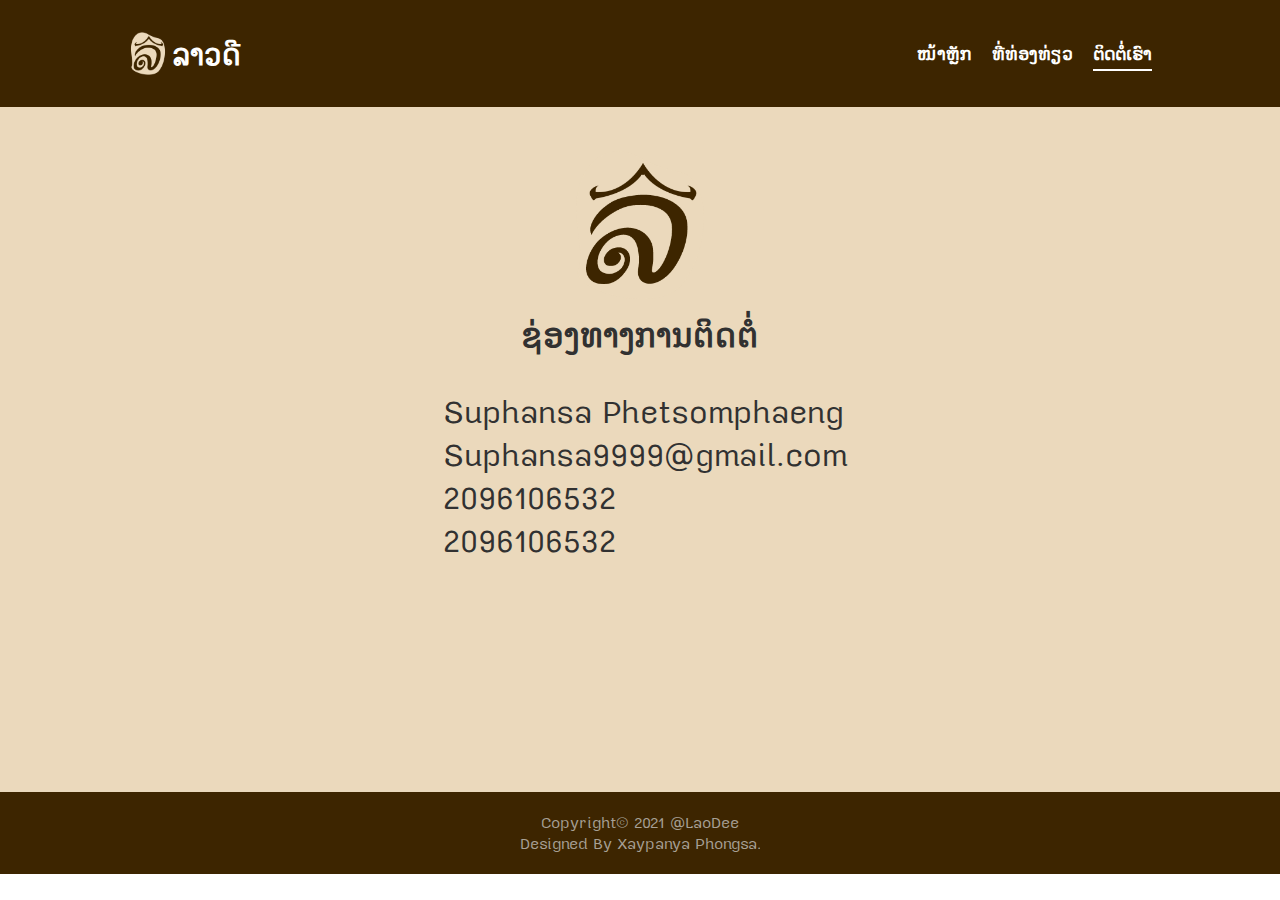
==== contact_us.html @ 498974ee "first commit" ====
<!DOCTYPE html>
<html lang="lo">
<head>
	<meta charset="UTF-8">
	<meta name="viewport" content="width=device-width, initial-scale=1.0">
	<title>ໂຮງແຮມລາວດີ</title>
    <meta name="theme-color" content='#3d2500'/>
    <meta
      name="description"
      content="ເວບໄຊໂຮງແຮມລາວດີ"
    />
	<link rel="icon" href="assets/images/LaoDerm.png" />
	<link rel="apple-touch-icon" href="assets/images/LaoDerm.png" />
	<link rel="stylesheet" href="font/font-face.css">
	<link rel="stylesheet" href="./assets/css/contact.css" />
	<link rel="stylesheet" href="./assets/css/slideshow.css" />
	<link rel="stylesheet" href="https://use.fontawesome.com/releases/v5.15.4/css/all.css" integrity="sha384-DyZ88mC6Up2uqS4h/KRgHuoeGwBcD4Ng9SiP4dIRy0EXTlnuz47vAwmeGwVChigm" crossorigin="anonymous">
	<link rel="manifest" href="manifest.json" />
</head>
<body>
	<button onclick="topFunction()" id="myBtn" title="Go to top"><i class="fas fa-arrow-up"></i></button>
	<header>
		<div class="container">
			<a href="index.html" class="icon-link">
				<div class="icon-container">
					<img src="assets/images/LaoDerm.png" alt="LaoDerm.png" width="40px">
					<h2>ລາວດີ</h2>
				</div>
			</a>
			<nav>
				<a href="index.html" ><i class="fas fa-home"></i> ໜ້າຫຼັກ</a>
				<a href="travel_places.html"><i class="fas fa-map-marked"></i> ທີ່ທ່ອງທ່ຽວ</a>
				<a href="contact_us.html" class="current"><i class="fas fa-phone-alt"></i> ຕິດຕໍ່ເຮົາ</a>
			</nav>
			<button class="hamburger">
				<div class="bar"></div>
			</button>
		</div>
	</header>
	<nav class="mobile-nav">
		<a href="index.html"><i class="fas fa-home"></i> ໜ້າຫຼັກ</a>
		<a href="travel_places.html"><i class="fas fa-map-marked"></i> ທີ່ທ່ອງທ່ຽວ</a>
		<a href="contact_us.html"  class="current"><i class="fas fa-phone-alt"></i> ຕິດຕໍ່ເຮົາ</a>
	</nav>
	<main>
		
		<section class="contact" id="contact">
			<div class="container">
                <div class="laoderm-container">
					<img src="assets/images/LaoDerm.png" alt="LaoDerm.png" width="150px">
                </div>
				<h2>ຊ່ອງທາງການຕິດຕໍ່</h2>
                
                <div class="contact-ways">
                    <div class="icon-container">
                        <a href="https://www.facebook.com/nbiew.niday" target="_blank"><i class="fab fa-facebook"></i></a>
                        <a href="mailto:Suphansa9999@gmai.com" target="_blank"><i class="fas fa-envelope"></i></a>
                        <a href="https://wa.me/+8562096106532?text=ສະບາຍດີ" target="_blank"><i class="fab fa-whatsapp"></i></a>
                        <a href="tel:2096106532" target="_blank"><i class="fas fa-phone-square-alt"></i></a>
                    </div>
                    <div class="details-container">
                        <a href="https://www.facebook.com/nbiew.niday" target="_blank">Suphansa Phetsomphaeng</a>
                        <a href="mailto:Suphansa9999@gmai.com" target="_blank">Suphansa9999@gmail.com</a>
                        <a href="https://wa.me/+8562096106532?text=ສະບາຍດີ" target="_blank">2096106532</a>
                        <a href="tel:2096106532" target="_blank">2096106532</a>
                    </div>
                </div>
				
			</div>
			<div class="credit">
				<p>Copyright&copy; 2021 @LaoDee</p>
				<p>Designed By Xaypanya Phongsa.</p>
			</div>
		</section>
	</main>
	<script src="./assets/js/main.js"></script>
	<script src="./assets/js/scrollup.js"></script>
	<script src="./assets/js/slideshow.js"></script>
</body>
</html>
---- font/font-face.css ----
@font-face {
    font-family: 'BoonHome-Bold';
    src: url('boonhome-700.woff2') format('woff2'),
        url('boonhome-700.woff') format('woff');
    font-weight: bold;
    font-style: normal;
    font-display: swap;
}

@font-face {
    font-family: 'BoonHome';
    src: url('boonhome-400.woff2') format('woff2'),
        url('boonhome-400.woff') format('woff');
    font-weight: normal;
    font-style: normal;
    font-display: swap;
}

* {
    font-family: 'BoonHome';
}
---- assets/css/contact.css ----
* {
    margin: 0;
    padding: 0;
    -webkit-box-sizing: border-box;
    box-sizing: border-box;
    scroll-behavior: smooth;
}

#myBtn {
    display: none;
    position: fixed;
    bottom: 20px;
    right: 30px;
    z-index: 59;
    font-size: 18px;
    border: none;
    outline: none;
    background-color: rgb(68, 68, 68);
    color: white;
    cursor: pointer;
    padding: 9px 13px;
    opacity: .6;
    border-radius: 20px;
  }
  
  #myBtn:hover {
    background-color: #555;
  }

:root {
    --primary: #ebd9bc;
    --primary-dark: #c2a87f;
    --primary-super-dark: #997e52;
    --dark: #3d2500;
    --light: #e29d2d;
    --light-grey: #eee;
}

.map {
    margin: 20px 0px;
    /* border: 1px solid red; */
    display: flex;
    justify-content: space-evenly;
}

.map iframe {
    margin: 0 auto;
    width: 700px;
    height: 400px;
}

.container {
    width: 100%;
    max-width: 1600px;
    margin: 0 auto;
    padding-left: 128px;
    padding-right: 128px;
}

.icon-container {
    display: flex;
}

.icon-container h2 {
    margin-left: 4px;
}

@media (max-width: 1024px) {
    .container {
        padding-left: 64px;
        padding-right: 64px;
    }
}
@media (max-width: 767px) {
    .container {
        padding-left: 32px;
        padding-right: 32px;
    }
}
.hamburger {
    position: relative;
    display: block;
    width: 35px;
    cursor: pointer;
    -webkit-appearance: none;
    -moz-appearance: none;
    appearance: none;
    background: none;
    outline: none;
    border: none;
}
.hamburger .bar,
.hamburger:after,
.hamburger:before {
    content: "";
    display: block;
    width: 100%;
    height: 5px;
    background-color: #fff;
    margin: 6px 0px;
    -webkit-transition: 0.4s;
    transition: 0.4s;
}
.hamburger.is-active:before {
    -webkit-transform: rotate(-45deg) translate(-8px, 6px);
    transform: rotate(-45deg) translate(-8px, 6px);
}
.hamburger.is-active:after {
    -webkit-transform: rotate(45deg) translate(-9px, -8px);
    transform: rotate(45deg) translate(-9px, -8px);
}
.hamburger.is-active .bar {
    opacity: 0;
}
.mobile-nav {
    position: fixed;
    top: 0;
    left: 100%;
    width: 100%;
    min-height: 100vh;
    display: block;
    z-index: 98;
    background-color: var(--dark);
    padding-top: 120px;
    -webkit-transition: 0.4s;
    transition: 0.4s;
}
.mobile-nav.is-active {
    left: 0;
}
.mobile-nav a {
    display: block;
    width: 100%;
    font-weight: 600;
    max-width: 200px;
    margin: 0 auto 16px;
    text-align: center;
    padding: 12px 16px;
    background-color: var(--primary);
    border-radius: 10px;
    color: var(--dark);
    text-decoration: none;
}
.mobile-nav a:hover {
    background-color: var(--primary-dark);
}

.mobile-nav a.current {
  background-color: var(--primary-dark);
}

.mobile-nav a:active {
    background-color: var(--primary-super-dark);
}
@media (min-width: 768px) {
    .mobile-nav {
        display: none;
    }
    .hamburger {
        display: none;
    }
}
section h2 {
    text-align: center;
    margin-bottom: 32px;
    text-transform: uppercase;
    color: #313131;
    font-size: 36px;
}
.button {
    -webkit-appearance: none;
    -moz-appearance: none;
    appearance: none;
    border: none;
    outline: none;
    background: none;
    display: inline-block;
    color: rgb(83, 49, 4);
    font-size: 20px;
    background-color: var(--primary);
    padding: 12px 16px;
    border-radius: 8px;
    text-decoration: none;
    text-transform: uppercase;
    font-weight: 700;
    cursor: pointer;
    transition: ease-in-out .3s;
}


@media (max-width: 767px) {
    .button {
        font-size: 18px;
    }
}

.button:hover {
    transform: translateY(-3px);
}

img {
    max-width: 100%;
}
header {
    color: #fff;
    background-color: var(--dark);
    position: fixed;
    top: 0;
    left: 0;
    width: 100%;
    z-index: 99;
}
header .container {
  
    padding-top: 32px;
    padding-bottom: 32px;
    display: -webkit-box;
    display: -ms-flexbox;
    display: flex;
    -webkit-box-pack: justify;
    -ms-flex-pack: justify;
    justify-content: space-between;
    -webkit-box-align: center;
    -ms-flex-align: center;
    align-items: center;
}
header .container h2 {
    color: inherit;
    text-transform: uppercase;
    font-size: 32px;
    font-weight: 900;
}
header .container h2 span {
    font-weight: 600;
}
header .container nav {
    display: -ms-grid;
    display: grid;
    grid-gap: 20px;
    transform: translateX(20px);
    -ms-grid-columns: auto 4;
    grid-template-columns: repeat(4, auto);
}
@media (max-width: 767px) {
    header .container nav {
        display: none;
    }
}
header .container nav a {
    font-weight: 600;
    color: inherit;
    font-size: 20px;
    text-decoration: none;
    padding: 3px 0px;
    transition: ease-out 0.35s;
    border-bottom: 2px solid rgba(255, 255, 255, 0);
}

header .container nav a.current {
    border-bottom: 2px solid white;
    padding: 3px 0px;
}

header .container nav a:hover {
    opacity: 65%;
}
header .container nav a:active {
    opacity: 30%;
}

header.is-scrolling {
    background-color: var(--dark);
}
header.is-scrolling .container {
    padding-top: 16px;
    padding-bottom: 16px;
}
main section.banner {
    color: #fff;
    position: relative;
    min-height: 100vh;
    display: -webkit-box;
    display: -ms-flexbox;
    display: flex;
    -webkit-box-align: center;
    -ms-flex-align: center;
    align-items: center;
    background-image: url("../images/header-laoderm.png");
    background-position: top right;
    background-size: cover;
}

@media (max-width: 767px) {
    main section.banner {
        padding-top: 150px;
        /* border: 10px solid red; */
    }
 }


main section.banner:after {
    content: "";
    display: block;
    position: absolute;
    top: 0;
    left: 0;
    right: 0;
    bottom: 0;
    z-index: 0;
    background-color: var(--dark);
    opacity: 0.8;
}
main section.banner .container {
    position: relative;
    z-index: 1;
}
main section.banner .container h1 {
    font-size: 72px;
    margin-bottom: 32px;
}
main section.banner .container h1 span {
    color: var(--light);
}
@media (max-width: 767px) {
    main section.banner .container h1 {
        font-size: 32px;
    }
}
main section.banner .container h3 {
    font-size: 36px;
    font-weight: 400;
    margin-bottom: 32px;
}
@media (max-width: 767px) {
    main section.banner .container h3 {
        font-size: 20px;
    }
    
}

.credit {
    padding: 20px;
    /* border: 1px solid red; */
    text-align: center;
    background-color: var(--dark);
    width: 100%;
}

.credit p{
    color: rgb(212, 212, 212);
    opacity: .7;
}

@media (max-width: 767px) {
    .credit {
        padding: 20px;
     
    }
}

main .services {
    background-color: #eee;
    /* border: 2px solid red; */
    padding: 20px 0px;
}
main .services .container {
    padding-top: 64px;
    padding-bottom: 64px;
    
}
main .services .container .services-grid {
    display: flex;
    align-items: center;
    justify-content: center;
    /* border: 1px solid red; */
    justify-content: center;
}
@media (max-width: 1024px) {
    main .services .container .services-grid {
        flex-direction: row;
    }
}
@media (max-width: 767px) {
    main .services .container .services-grid {
        flex-direction: column;
        justify-content: center;
        align-items: center;
        flex-wrap: wrap;
    }
}
main .services .container .services-grid .service {
    /* border: 2px solid green; */
    max-width: 450px;
    width: 100%;
    min-height: 720px;
    margin-right: 20px;
    margin-bottom: 30px;
    background-color: #fff;
    border-radius: 16px;
    overflow: hidden;
    -webkit-box-shadow: 0px 6px 12px rgba(0, 0, 0, 0.3);
    box-shadow: 0px 6px 12px rgba(0, 0, 0, 0.3);
}
main .services .container .services-grid .service .img-box {
    display: block;
    width: 100%;
    border-bottom: 5px solid var(--primary);
}
main .services .container .services-grid .service .img-box .img {
    display: block;
    width: 100%;
    height: 300px;
    -o-object-fit: cover;
    object-fit: cover;
}
main .services .container .services-grid .service .content {
    padding: 16px;
}

.projects {
    padding: 50px 0px;
    /* border: 2px solid blue; */
    display: flex;
    flex-direction: column;
    justify-content: center;
}



.project {
    background-color: #fff;
    -webkit-box-shadow: 0px 6px 12px rgba(0, 0, 0, 0.2);
    box-shadow: 0px 6px 12px rgba(0, 0, 0, 0.233);
    text-align: center;
    padding: 25px;
    border-radius: 20px;
    margin-bottom: 20px;
    margin-right: 20px;
    /* border: 2px solid green; */
    max-width: 300px;
    margin-right: 50px;
}





.project-img {
    max-width: 350px;
    margin: 0 auto;
}

.project img {
    width: 100%;
    /* border: 2px solid var(--dark); */
    border-radius: 10px;
    margin-bottom: 10px;
}

.project h3 {
    margin-bottom: 10px;
    font-size: 1.3rem;

}

.project-container {
    display: flex;
    flex-direction: row;
    justify-content: center;
}


@media (max-width: 1024px) {
   

    .project {
        max-width: 90%;
        padding: 25px;
        border-radius: 20px;
        margin: 15px auto;
        /* border: 1px solid var(--dark); */
    }
 }

@media (max-width: 767px) {

    .project-container {
        flex-direction: column;
    }
   
    .project {
        max-width: 90%;
        padding: 25px;
        border-radius: 20px;
        margin: 15px auto;
        
        /* border: 1px solid var(--dark); */
    }
}

main .contact {
    background-color: var(--primary) ;
    /* border: 3px solid red; */
    padding-top: 150px;
    min-height: 90vh;
}
main .contact .container {
    padding-bottom: 230px;
}

main .contact .container form .form-grid {
    display: -ms-grid;
    display: grid;
    grid-gap: 16px;
    -ms-grid-columns: 1fr 2;
    grid-template-columns: repeat(2, 1fr);
    margin-bottom: 16px;
}
@media (max-width: 767px) {
    main .contact .container form .form-grid {
        -ms-grid-columns: 1fr;
        grid-template-columns: 1fr;
    }
}
main .contact .container form .form-grid .form-element,
main .contact .container form .form-grid .form-area {
    -webkit-appearance: none;
    -moz-appearance: none;
    appearance: none;
    border: none;
    outline: none;
    background: none;
    display: block;
    width: 100%;
    background-color: #fff;
    border-radius: 8px;
    padding: 16px;
    font-size: 20px;
    color: #313131;
}
main .contact .container form .form-grid .form-element::-webkit-input-placeholder,
main .contact .container form .form-grid .form-area::-webkit-input-placeholder {
    color: #aaa;
}
main .contact .container form .form-grid .form-element:-ms-input-placeholder,
main .contact .container form .form-grid .form-area:-ms-input-placeholder {
    color: #aaa;
}
main .contact .container form .form-grid .form-element::-ms-input-placeholder,
main .contact .container form .form-grid .form-area::-ms-input-placeholder {
    color: #aaa;
}
main .contact .container form .form-grid .form-element::placeholder,
main .contact .container form .form-grid .form-area::placeholder {
    color: #aaa;
}
main .contact .container form .form-grid .form-area {
    grid-column: 1/-1;
}
main .contact .container form .right-align {
    text-align: right;
}
@media (max-width: 767px) {
    .hide-mob {
        display: none;
    }
}

.contact .container p{
    color: var(--dark);
    font-size: 1.3rem;
}



@media (max-width: 767px) {
    .contact .container p{
        color: var(--dark);
        line-height: 2.2rem;
    }
}

.icon-link {
    color: #fff;
    text-decoration: none;
}


.gallery {
    background-color: #3d250023;
    padding: 25px;
}


.book-button-container {
    /* border: 1px solid red; */
    display: flex;
    justify-content: center;
    padding: 10px 0px;
}


.more-place {
    display: flex;
    justify-content: center;
    padding: 20px 0px;
}

.more-place a {
    margin-top: 50px;
    background-color: var(--dark);
    color: #fff;
}

.manager-container {
    /* border: 1px solid red; */
    display: flex;
    flex-direction: column;
    justify-content: center;
    align-items: center;
}

.manager-container a {
    /* border: 1px solid black; */
    display: flex;
    flex-direction: column;
    justify-content: center;
    align-items: center;
}


.contact-ways {
    /* border: 1px solid black; */
    display: flex;
    justify-content: center;
    align-items: center;
}
.contact-ways .icon-container {
    /* border: 1px solid red; */
    margin-right: 10px;
    display: flex;
    flex-direction: column;
    align-self: stretch;
    justify-content: space-evenly;
}

.contact-ways .icon-container a{
    display: flex;
    justify-content: center;
    /* border: 1px solid blue; */
    
}



.contact-ways .details-container {
    /* border: 1px solid green; */
    display: flex;
    flex-direction: column;
}

.contact-ways a {
    text-decoration: none;
    color: #313131;
    font-size: 2rem;
}

@media (max-width: 767px) {
    .contact-ways a {
        text-decoration: none;
        color: #313131;
        font-size: 1.3rem;
    }
}


.laoderm-container {
    display: flex;
    justify-content: center;
    margin-bottom: 10px;
}

.bread-cumb {
    /* border: 1px solid red; */
    padding: 10px 0px;
}

.bread-cumb a {
    text-decoration: none;
    color: #313131;
    font-weight: 600;
}

.bread-cumb a:hover {
    text-decoration: underline;
}

.bread-cumb a:last-child {
    opacity: .8;
}

.place-content {
    /* border: 1px solid red; */

    display: flex;
    flex-direction: column;
    justify-content: center;
    align-items: center;
    margin: 0 auto;
    max-width: 70%;
}

.place-img {
    /* border: 1px solid blue; */
    max-width: 60%;
    margin: 15px 0px;
}

.place-img img {
    width: 100%;
    border-radius: 3px;
    border: 3px solid #fff;
}

@media (max-width: 767px) {
    .place-img {
        max-width: 90%;
    }

    .place-content {
        max-width: 100%;
    }
}

/*# sourceMappingURL=main.css.map */
---- assets/css/slideshow.css ----
.mySlides {
    display: none;
}

.mySlides img {
    vertical-align: middle;
    border-radius: 5px;
}

.img-container {
    /* border: 1px solid red; */
    width: 100%;
}

.slideshow-container {
    max-width: 60%;
    position: relative;
    margin: auto;
}

.prev, .next {
    cursor: pointer;
    position: absolute;
    top: 50%;
    width: auto;
    padding: 16px;
    margin-top: -22px;
    color: #fff;
    font-weight: bold;
    font-size: 1.1rem;
    transition: .6s ease;
    border-radius: 0px 3px 3px 0px;
    user-select: none;
}

.next {
    right: 0;
    border-radius: 3px 0px 0px 3px;
}

.prev:hover, .next:hover {
    background-color: rgba(0,0,0,0.5);
}

.text {
    color: #f2f2f2;
    font-size: 15px;
    padding: 8px 12px;
    position: absolute;
    width: 100%;
    text-align: center;
    bottom: 8px;

}

.numberText {
    color: #f2f2f2;
    font-size: 12px;
    padding: 8px 12px;
    position: absolute;
    top: 0;
}

.dot {
    cursor: pointer;
    height: 15px;
    width: 15px;
    margin: 0 2px;
    background-color: #bbb;
    border-radius: 50%;
    display: inline-block;
    transition: background-color .6s ease;
}



.activeDot, .dot:hover {
    background-color: #717171;
}

.fade {
    -webkit-animation-name: fade;
    -webkit-animation-duration: 1s;
    animation-name: fade;
    animation-duration: 1s;
}

@-webkit-keyframes fade {
    from { opacity:  .6;}
    to { opacity:  1;}
}

@keyframes fade {
    from { opacity:  .4;}
    to { opacity:  1;}
}



@media (max-width: 767px) {
    .slideshow-container {
        max-width: 100%;
        position: relative;
        margin: auto;
    }
}
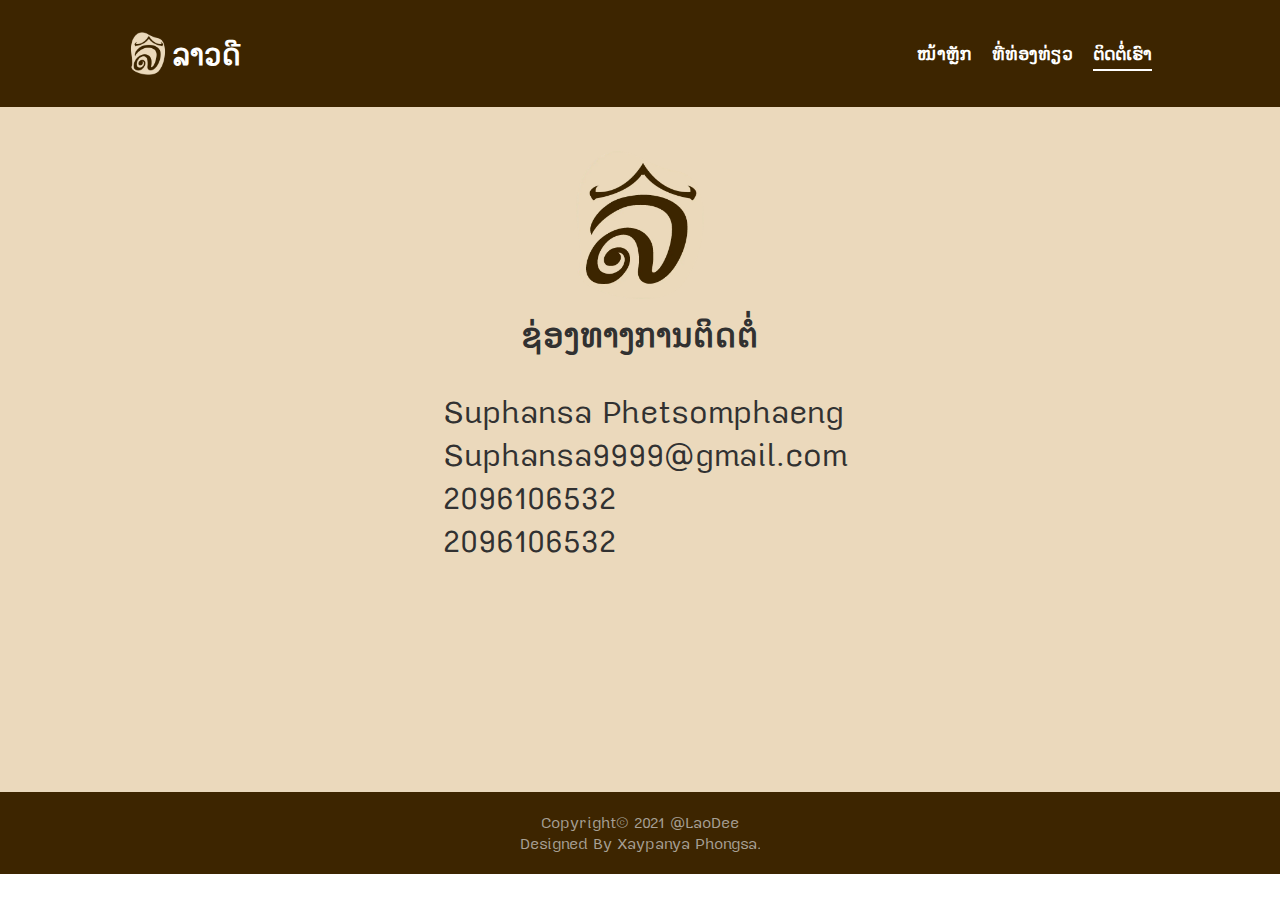
==== commit e9deec3a: "change image format to webp" ====
--- a/contact_us.html
+++ b/contact_us.html
@@ -9,8 +9,8 @@
       name="description"
       content="ເວບໄຊໂຮງແຮມລາວດີ"
     />
-	<link rel="icon" href="assets/images/LaoDerm.png" />
-	<link rel="apple-touch-icon" href="assets/images/LaoDerm.png" />
+	<link rel="icon" href="assets/images/LaoDerm.webp" />
+	<link rel="apple-touch-icon" href="assets/images/LaoDerm.webp" />
 	<link rel="stylesheet" href="font/font-face.css">
 	<link rel="stylesheet" href="./assets/css/contact.css" />
 	<link rel="stylesheet" href="./assets/css/slideshow.css" />
@@ -23,7 +23,7 @@
 		<div class="container">
 			<a href="index.html" class="icon-link">
 				<div class="icon-container">
-					<img src="assets/images/LaoDerm.png" alt="LaoDerm.png" width="40px">
+					<img src="assets/images/LaoDerm.webp" alt="LaoDerm.webp" width="40px">
 					<h2>ລາວດີ</h2>
 				</div>
 			</a>
@@ -47,7 +47,7 @@
 		<section class="contact" id="contact">
 			<div class="container">
                 <div class="laoderm-container">
-					<img src="assets/images/LaoDerm.png" alt="LaoDerm.png" width="150px">
+					<img src="assets/images/LaoDerm.webp" alt="LaoDerm.webp" width="150px">
                 </div>
 				<h2>ຊ່ອງທາງການຕິດຕໍ່</h2>
                 
@@ -76,5 +76,14 @@
 	<script src="./assets/js/main.js"></script>
 	<script src="./assets/js/scrollup.js"></script>
 	<script src="./assets/js/slideshow.js"></script>
+	<!-- Global site tag (gtag.js) - Google Analytics -->
+<script async src="https://www.googletagmanager.com/gtag/js?id=G-2TW4E13K3L"></script>
+<script>
+  window.dataLayer = window.dataLayer || [];
+  function gtag(){dataLayer.push(arguments);}
+  gtag('js', new Date());
+
+  gtag('config', 'G-2TW4E13K3L');
+</script>
 </body>
 </html>